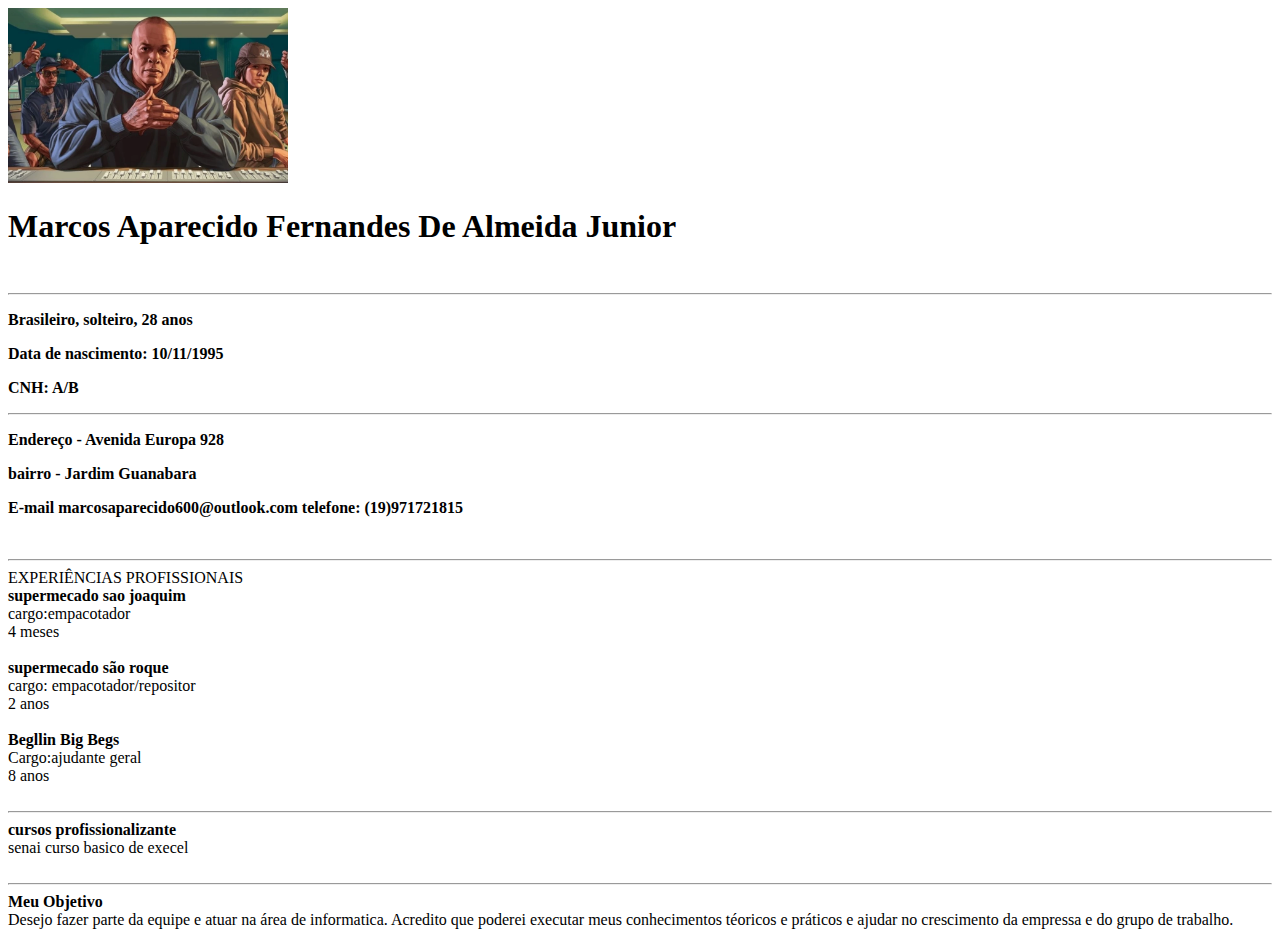
==== curriculo.html @ b371d192 "curriculo" ====
<!DOCTYPE html>
<html lang="pt-br">
<head>
    <meta charset="UTF-8">
    <meta name="viewport" content="width=device-width, initial-scale=1.0">
    <title>Document</title>
</head>
<body>
   <img src="Musicas_de_Dr__Dre_criadas_para_GTA_Online_estao_disponiveis_nos_servicos_de_streamin.webp" alt="" width="280"> 
<h1>Marcos Aparecido Fernandes De Almeida Junior</h1>
<br>
<hr><p><strong>Brasileiro, solteiro, 28 anos</strong></p> 
<p><strong>Data de nascimento: 10/11/1995</strong></p>
<p><strong>CNH: A/B</strong></p><hr>
<p><strong>Endereço - Avenida Europa  928</strong></p>
<p><strong>bairro - Jardim Guanabara</strong></p>
<p><strong>E-mail marcosaparecido600@outlook.com telefone: (19)971721815</strong></p>
<br>
<hr>EXPERIÊNCIAS PROFISSIONAIS <br>
<strong>supermecado sao joaquim</strong><br>
cargo:empacotador <br>
4 meses <br>
<br>

<strong>supermecado são roque</strong><br>
cargo: empacotador/repositor <br>
2 anos <br>
<br>

<strong>Begllin Big Begs</strong><br>
Cargo:ajudante geral <br>
8 anos <br>
<br>

<hr><strong>cursos profissionalizante</strong><br>
senai curso basico de execel <br>
<br>

<hr><strong>Meu Objetivo</strong><br>
Desejo fazer parte da equipe e atuar na área de informatica. Acredito que poderei executar meus conhecimentos téoricos e práticos e ajudar no crescimento da empressa e do grupo de trabalho.







    
  
  
  
</body>
</html>
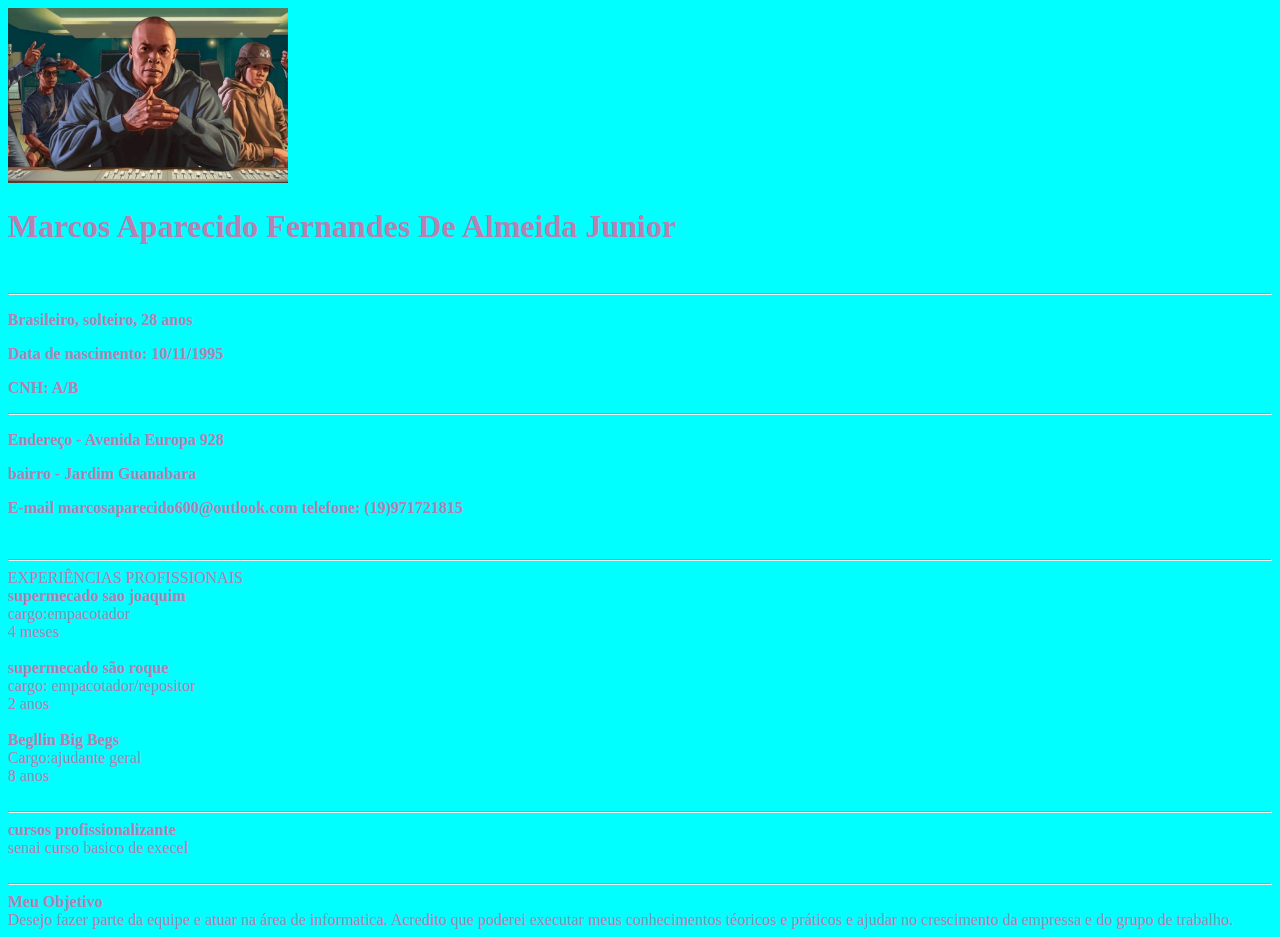
==== commit 69f8edbb: "cores" ====
--- a/curriculo.html
+++ b/curriculo.html
@@ -4,6 +4,7 @@
     <meta charset="UTF-8">
     <meta name="viewport" content="width=device-width, initial-scale=1.0">
     <title>Document</title>
+    <link rel="stylesheet" href="cores.css">
 </head>
 <body>
    <img src="Musicas_de_Dr__Dre_criadas_para_GTA_Online_estao_disponiveis_nos_servicos_de_streamin.webp" alt="" width="280"> 
--- a/cores.css
+++ b/cores.css
@@ -0,0 +1,8 @@
+body{
+    background-color: rgb(0, 255, 255);
+    color: rgb(184, 129, 177);
+}
+h1{
+    background-color: rgb(0, 255, 255);
+    color: rgb(184, 129, 177);
+}
